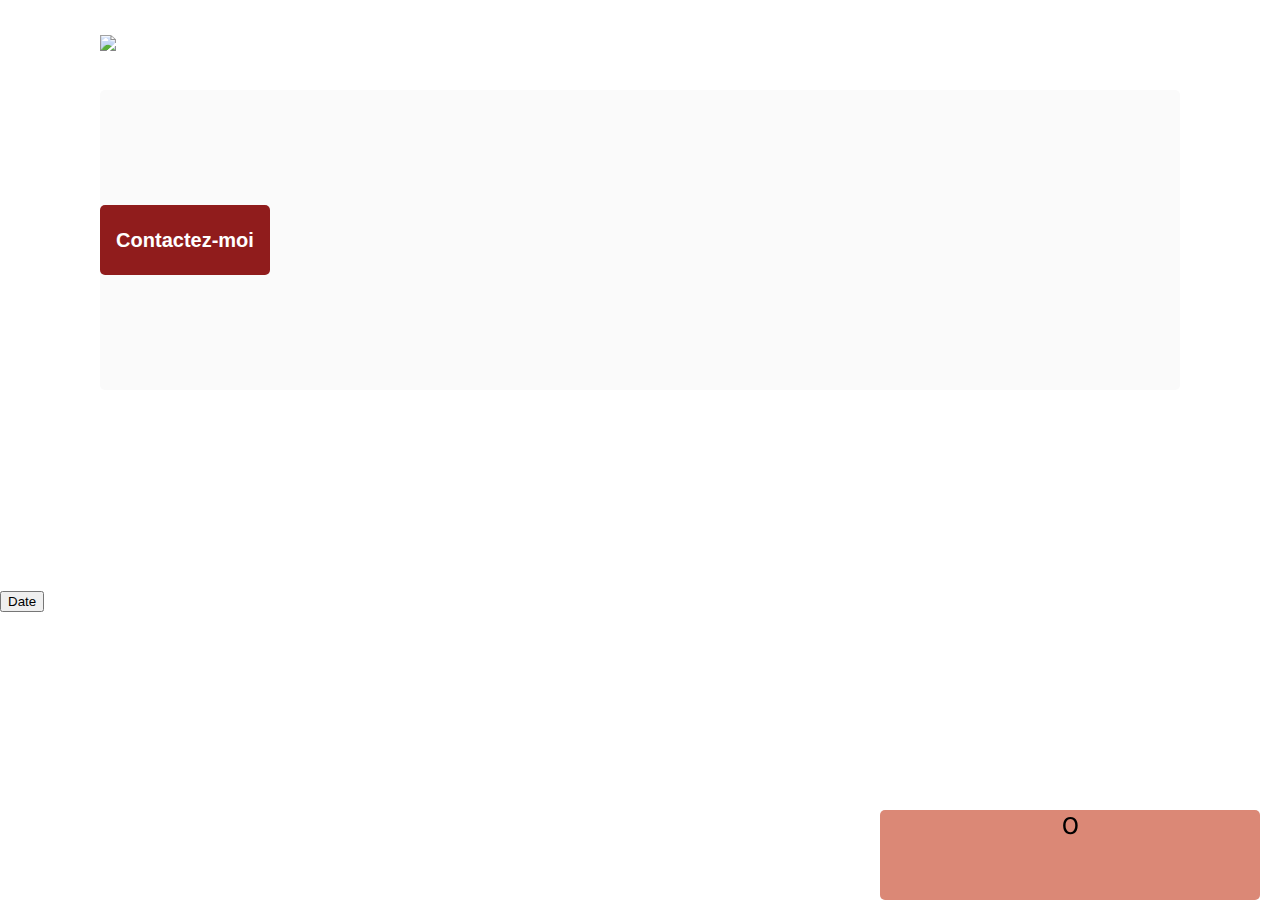
==== photographer.html @ b58a2f75 "Base" ====
<!DOCTYPE html>
<html>
  <head>
    <link href="css/style.css" rel="stylesheet" type="text/css" />
    <meta charset="utf-8">
    <link rel="icon" type="image/png" href="assets/favicon.png">
    <link href="https://fonts.googleapis.com/css?family=DM+Sans&display=swap" rel="stylesheet">
    <title>Fisheye - photographe </title>
  </head>
  <body>
    <header>
      <a href="index.html"><img src="assets/images/logo.png" class="logo" /></a>
    </header>
    <main id="main">
      <div class="photograph-header">
        <button class="contact_button" onclick="displayModal()">Contactez-moi</button>
      </div>
    </main>
    <div id="contact_modal">
			<div class="modal">
				<header>
          <h2 id="contactMe">Contactez-moi</h2>
          <img src="assets/icons/close.svg" onclick="closeModal()" />
        </header>
				<form>
					<div>
						<label>Prénom</label>
						<input id="prenom"/>
            <label>Nom</label>
            <input id="nom"/>
            <label>Email</label>
            <input id="email"/>
            <label>Votre Message</label>
            <input id="message">
          </div>
          <button class="contact_button" onclick="consoleData(event)">Envoyer</button>
				</form>
			</div>
		</div>
    <div class="sticky-encart">
    </div>
    <!-- Lightbox structure -->
<div id="lightbox" class="lightbox">
  <span class="close" onclick="closeLightbox()">&times;</span>
  <button class="prev" onclick="move(-1)">&#10094;</button>
  <div class="content">
      <img id="lightboxImage" src="" alt="lightbox image">
      <video id="lightboxVideo" controls>
          <source src="" type="video/mp4">
      </video>
  </div>
  <button class="next" onclick="move(1)">&#10095;</button>
</div>

  
  
  
    <script src="/scripts/templates/media.js"></script>
    <script src="/scripts/pages/photographer.js"></script>
    <script src="/scripts/utils/contactForm.js"></script>
  </body>
</html>
---- css/style.css ----
@import url("photographer.css");

body {
    font-family: "DM Sans", sans-serif;
    margin: 0;
}


header {
    display: flex;
    flex-direction: row;
    justify-content: space-between;
    align-items: center;
    height: 90px;
}

h1 {
    color: #901C1C;
    margin-right: 100px;
}

.logo {
    height: 50px;
    margin-left: 100px;
}

.photographer_section {
    display: grid;
    grid-template-columns: 1fr 1fr 1fr;
    gap: 70px;
    margin-top: 100px;
    margin-bottom: 120px;
}

.photographer_section article {
    justify-self: center;
    display: flex;
    justify-content: center;
    align-items: center;
    flex-direction: column;
}

.photographer_section article h2 {
    color: #D3573C;
    font-size: 36px;
    font-weight: 400;
}

.container-img {
    height: 200px;
    width: 200px;
    overflow: hidden;
    border-radius: 50%;
}

.photographer-img {
    width:200px;
    height: 200px;
    border-radius: 50%;
    transform: scale(1.25);
}

.name-style {
    margin:0;
    margin-top: 15px;
}

.city-style {
    margin: 0;
    color: #901C1C;
    font-size: 13px;
    font-weight: 400;
    font-style: normal;
}

.tagline-style {
    margin: 0;
}

.price-style {
    margin: 0;
    color: #757575;
}

#media-section {
    display: flex;
    flex-direction: row;
    flex-wrap: wrap;
    justify-content: center;
    width: 100%;
    margin-bottom: 200px
}

.media-size {
    width: 100%;
    height: 100%;
    object-fit: cover;
    border-radius: 5px;
}

.media-style {
    margin: 70px 50px 70px 50px
}

.portrait-size {
    width: 200px;
    height: 200px;
    border-radius: 50%;
    float: right;

}

.photograph-header {
    display: flex;
    flex-direction:row;
    justify-content: space-between;
    align-items: center;
    border-radius: 5px;
}

.imagePh-style {
    width: 300px;
    padding-right: 50px;
    border-radius: 50%;
}

.infos-style {
    width: 300px;
    padding-left: 50px;
}

.infos-style h2 {
    color: #D3573C;
    font-family: DM Sans;
    font-size: 64px;
    font-style: normal;
    font-weight: 400;
    line-height: normal;
    margin: 0;
}

.infos-style p:nth-child(2) {
    margin: 0;
    color: #901C1C;
    font-family: DM Sans;
    font-size: 24px;
    font-style: normal;
    font-weight: 400;
    line-height: normal;

}
.infos-style p:nth-child(3) {
    color: #525252;
    font-family: DM Sans;
    font-size: 18px;
    font-style: normal;
    font-weight: 400;
    line-height: normal;
}


/* Modale */

#contactMe {
    text-align: left;
    margin-bottom: 20px;
}

#message {
    height: 170px;
}

.title-like {
    display: flex;
    flex-direction: row;
    justify-content: space-between;
    align-items: center;
}

.title-like h3 {
    color: #901C1C;
    font-family: DM Sans;
    font-size: 24px;
    font-style: normal;
    font-weight: 400;
    line-height: normal;
}

.title-like p {
    color: #901C1C;
text-align: right;
font-family: DM Sans;
font-size: 24px;
font-style: normal;
font-weight: 500;
line-height: normal;
}

/* encart */

.sticky-encart {
    position: fixed;  
    height: 90px;
    width: 380px;
    bottom: 0px; 
    right: 20px; 
    background-color: orange;
    border-radius: 5px; 
    background: #DB8876;
    color: #000;
    text-align: center;
    font-family: DM Sans;
    font-size: 24px;
    font-style: normal;
    font-weight: 500;
    line-height: normal;
}

/* Lightbox */

.lightbox {
    display: none;
    position: fixed;
    z-index: 1000;
    padding-top: 100px;
    left: 0;
    top: 0;
    width: 100%;
    height: 100%;
    overflow: auto;
    background-color: rgba(0,0,0,0.9);
}

.lightbox-content {
    margin: auto;
    display: block;
    width: 80%;
    max-width: 700px;
}

.lightbox-close {
    position: absolute;
    top: 15px;
    right: 35px;
    color: #f1f1f1;
    font-size: 40px;
    font-weight: bold;
    transition: 0.3s;
}

.lightbox-close:hover,
.lightbox-close:focus {
    color: #bbb;
    text-decoration: none;
    cursor: pointer;
}

.prev, .next {
    cursor: pointer;
    position: absolute;
    top: 50%;
    width: auto;
    margin-top: -50px;
    padding: 16px;
    color: white;
    font-weight: bold;
    font-size: 20px;
    transition: 0.6s ease;
    border-radius: 0 3px 3px 0;
    user-select: none;
}

.next {
    right: 0;
    border-radius: 3px 0 0 3px;
}

.prev:hover, .next:hover {
    background-color: rgba(0, 0, 0, 0.8);
}
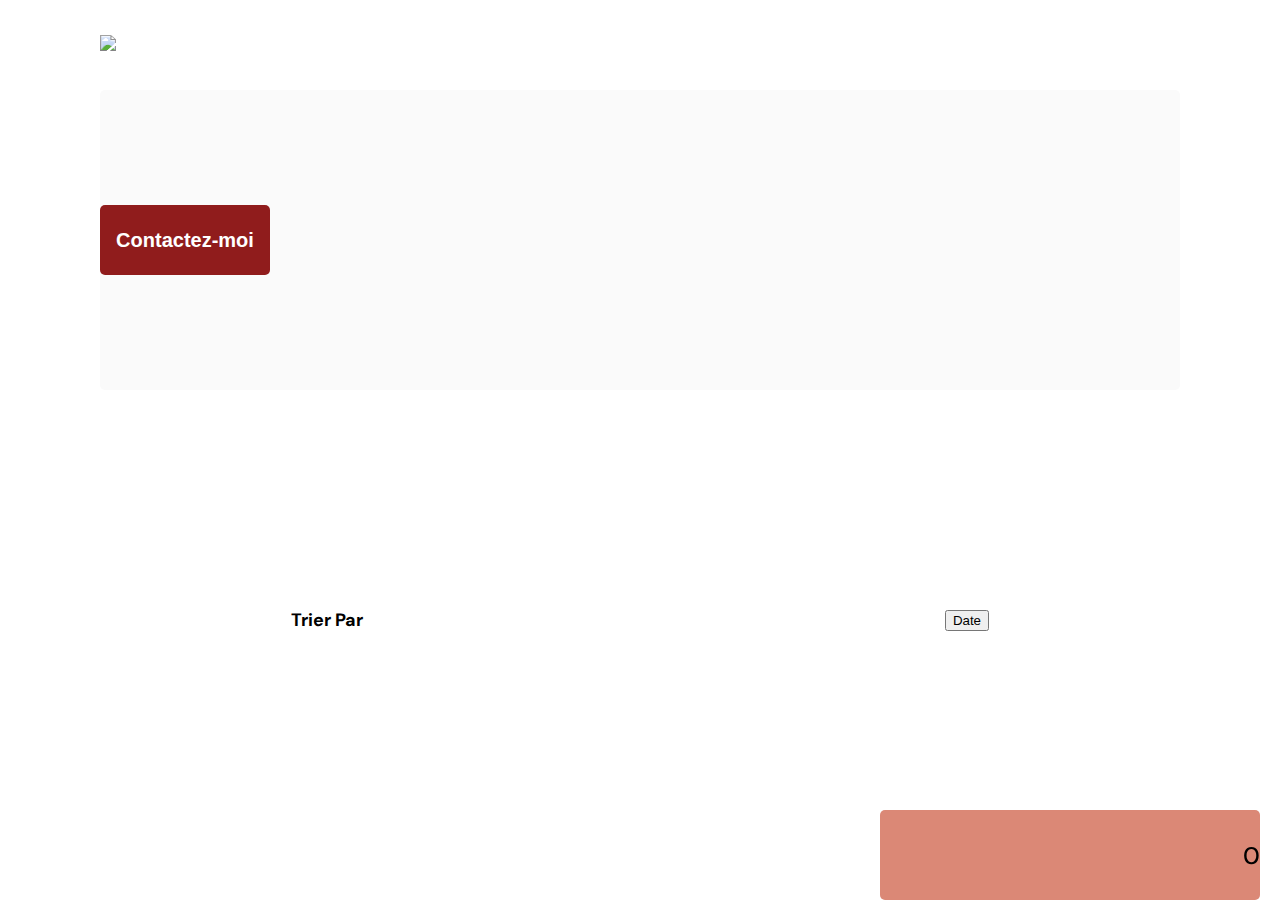
==== commit 9d84cc92: "Ajout Favicon" ====
--- a/photographer.html
+++ b/photographer.html
@@ -5,6 +5,7 @@
     <meta charset="utf-8">
     <link rel="icon" type="image/png" href="assets/favicon.png">
     <link href="https://fonts.googleapis.com/css?family=DM+Sans&display=swap" rel="stylesheet">
+    <script src="https://kit.fontawesome.com/672409eb63.js" crossorigin="anonymous"></script>
     <title>Fisheye - photographe </title>
   </head>
   <body>
@@ -38,6 +39,7 @@
 			</div>
 		</div>
     <div class="sticky-encart">
+      <i class="fa-solid fa-heart"></i>
     </div>
     <!-- Lightbox structure -->
 <div id="lightbox" class="lightbox">
--- a/css/style.css
+++ b/css/style.css
@@ -200,6 +200,10 @@
 
 .sticky-encart {
     position: fixed;  
+    display: flex;
+    flex-direction: row-reverse;
+    align-items: center;
+    justify-content: space-between;
     height: 90px;
     width: 380px;
     bottom: 0px; 
@@ -216,6 +220,16 @@
     line-height: normal;
 }
 
+#likes-heart {
+    display: flex;
+    flex-direction: row-reverse;
+    align-items: center;
+}
+
+#likes-and-icon {
+    display: flex;
+    align-items: center;
+}
 /* Lightbox */
 
 .lightbox {
@@ -278,3 +292,19 @@
 .prev:hover, .next:hover {
     background-color: rgba(0, 0, 0, 0.8);
 }
+
+
+#trier-and-button {
+    display: flex;
+    align-items: center;
+    justify-content:space-around;
+}
+
+#trier-p {
+    color: #000;
+font-family: DM Sans;
+font-size: 18px;
+font-style: normal;
+font-weight: 700;
+line-height: normal;
+}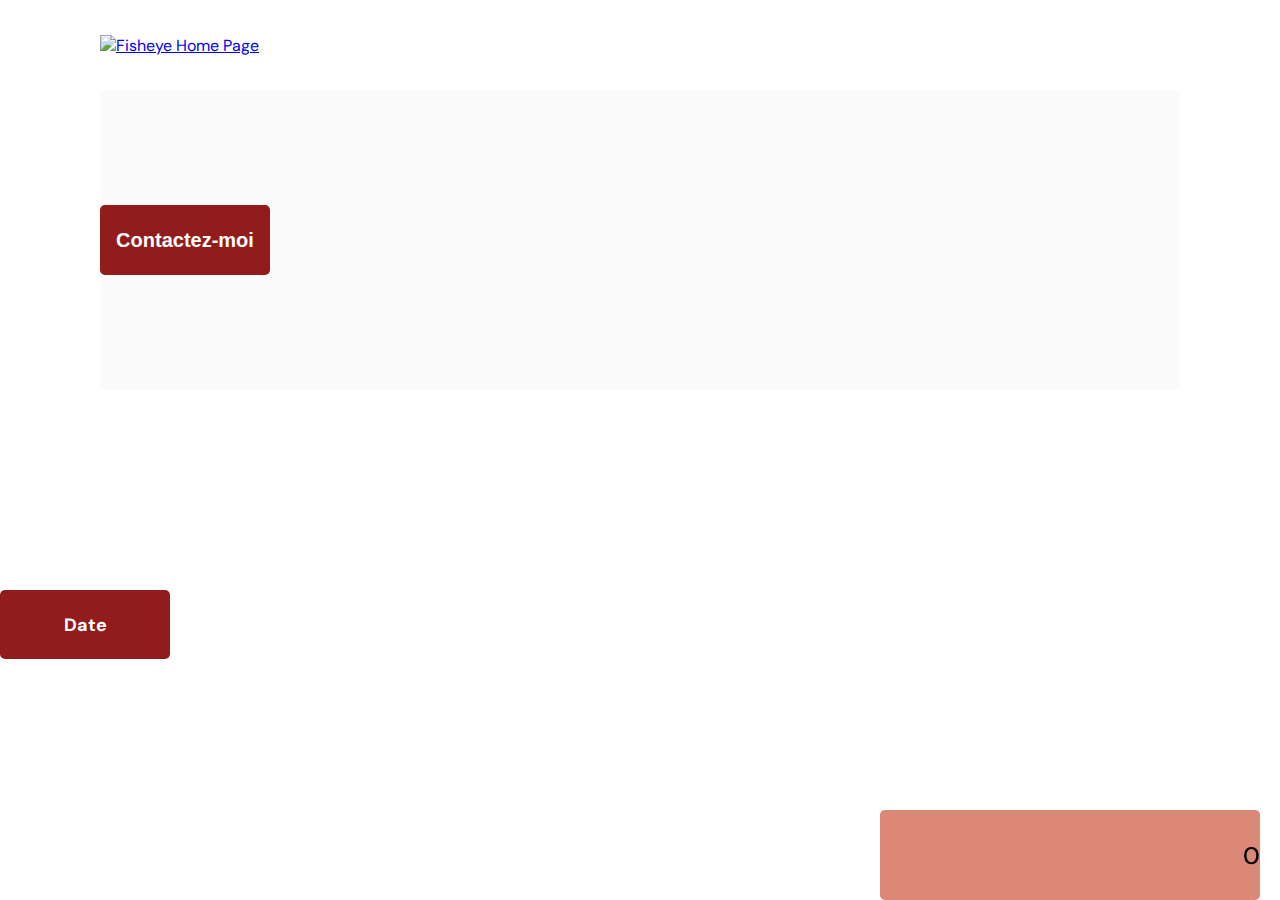
==== commit 1a657eef: "Accessibilité et nouveau dropdown" ====
--- a/photographer.html
+++ b/photographer.html
@@ -10,7 +10,7 @@
   </head>
   <body>
     <header>
-      <a href="index.html"><img src="assets/images/logo.png" class="logo" /></a>
+      <a href="index.html"><img src="assets/images/logo.png" class="logo" alt="Fisheye Home Page" /></a>
     </header>
     <main id="main">
       <div class="photograph-header">
@@ -41,18 +41,14 @@
     <div class="sticky-encart">
       <i class="fa-solid fa-heart"></i>
     </div>
-    <!-- Lightbox structure -->
-<div id="lightbox" class="lightbox">
-  <span class="close" onclick="closeLightbox()">&times;</span>
-  <button class="prev" onclick="move(-1)">&#10094;</button>
-  <div class="content">
-      <img id="lightboxImage" src="" alt="lightbox image">
-      <video id="lightboxVideo" controls>
-          <source src="" type="video/mp4">
-      </video>
+    
+    <div id="lightbox" class="lightbox">
+      <span class="close-lightbox" onclick="closeLightbox()">&times;</span>
+      <img class="lightbox-content" id="lightboxImage">
+      <a class="prev" onclick="moveSlide(-1)">&#10094;</a>
+      <a class="next" onclick="moveSlide(1)">&#10095;</a>
   </div>
-  <button class="next" onclick="move(1)">&#10095;</button>
-</div>
+  
 
   
   
--- a/css/style.css
+++ b/css/style.css
@@ -60,6 +60,13 @@
     transform: scale(1.25);
 }
 
+.link-image {
+    text-decoration: none;
+    display: flex;
+    flex-direction: column;
+    align-items: center;
+}
+
 .name-style {
     margin:0;
     margin-top: 15px;
@@ -188,12 +195,13 @@
 
 .title-like p {
     color: #901C1C;
-text-align: right;
-font-family: DM Sans;
-font-size: 24px;
-font-style: normal;
-font-weight: 500;
-line-height: normal;
+    text-align: right;
+    font-family: DM Sans;
+    font-size: 24px;
+    font-style: normal;
+    font-weight: 500;
+    line-height: normal;
+    margin-right: 5px;
 }
 
 /* encart */
@@ -242,46 +250,49 @@
     width: 100%;
     height: 100%;
     overflow: auto;
-    background-color: rgba(0,0,0,0.9);
+    background-color: white;
 }
 
 .lightbox-content {
     margin: auto;
     display: block;
-    width: 80%;
-    max-width: 700px;
-}
-
-.lightbox-close {
+    width: 1050px;
+    height: 900px;
+    object-fit: cover;
+}
+
+.close-lightbox {
     position: absolute;
+    font-size: 72px;
     top: 15px;
     right: 35px;
-    color: #f1f1f1;
-    font-size: 40px;
+    color: #901C1C;
     font-weight: bold;
     transition: 0.3s;
 }
 
-.lightbox-close:hover,
-.lightbox-close:focus {
+.close-lightbox:hover,
+.close-lightbox:focus {
     color: #bbb;
     text-decoration: none;
     cursor: pointer;
 }
 
-.prev, .next {
+.prev,
+.next {
     cursor: pointer;
     position: absolute;
     top: 50%;
     width: auto;
+    height: 96px;
+    padding: 16px;
     margin-top: -50px;
-    padding: 16px;
-    color: white;
+    color: #901C1C;
     font-weight: bold;
-    font-size: 20px;
     transition: 0.6s ease;
     border-radius: 0 3px 3px 0;
     user-select: none;
+    font-size: 96px;
 }
 
 .next {
@@ -289,9 +300,11 @@
     border-radius: 3px 0 0 3px;
 }
 
-.prev:hover, .next:hover {
+.prev:hover,
+.next:hover {
     background-color: rgba(0, 0, 0, 0.8);
 }
+
 
 
 #trier-and-button {
@@ -307,4 +320,89 @@
 font-style: normal;
 font-weight: 700;
 line-height: normal;
-}+}
+
+/* Buttons */
+
+
+.dropbtn {
+    background-color: transparent;
+    color: white;
+    border: none;
+    width: 170px;
+    height: 69px;
+    font-family: DM Sans;
+    font-size: 18px;
+    font-style: normal;
+    font-weight: 700;
+    line-height: normal;
+}
+
+.link-drop {
+    background-color: transparent;
+    color: white;
+    border: none;
+    width: 170px;
+    font-family: DM Sans;
+    font-size: 18px;
+    font-style: normal;
+    font-weight: 700;
+    line-height: normal;
+    text-decoration: none;
+    align-items: center;
+}
+
+/* Ajouter une ligne avant le premier lien */
+.link-drop:first-child::before {
+    content: "";
+    display: block;
+    height: 1px;
+    background: white; /* ou toute autre couleur que vous préférez */
+    width: 90%;
+    margin-top: 10px; /* ajustez selon vos préférences */
+}
+
+/* Ajouter une ligne après le premier lien */
+.link-drop:first-child::after {
+    content: "";
+    display: block;
+    height: 1px;
+    background: white; /* ou toute autre couleur que vous préférez */
+    width: 90%;
+    margin-bottom: 10px; /* ajustez selon vos préférences */
+}
+
+
+.dropdown-top {
+    background-color: #901C1C;
+    border-radius: 5px 5px 5px 5px;
+    width: 170px;
+}
+
+.dropdown {
+    background-color: #901C1C;
+    border-radius: 5px 5px 5px 5px;
+    align-items: center;
+    width: 170px;
+}
+
+.dropdown-content {
+    display: none; /* Par défaut, le contenu du dropdown est caché */
+    flex-direction: column;
+    text-align: center;
+    justify-content: space-around;
+    height: 140px;
+}
+
+.dropdown-content.open {
+    display: flex; /* Affiche le contenu du dropdown lorsqu'il est ouvert */
+    align-items: center;
+}
+
+
+
+/* Heart */
+
+#heart {
+    color: #901C1C;
+}
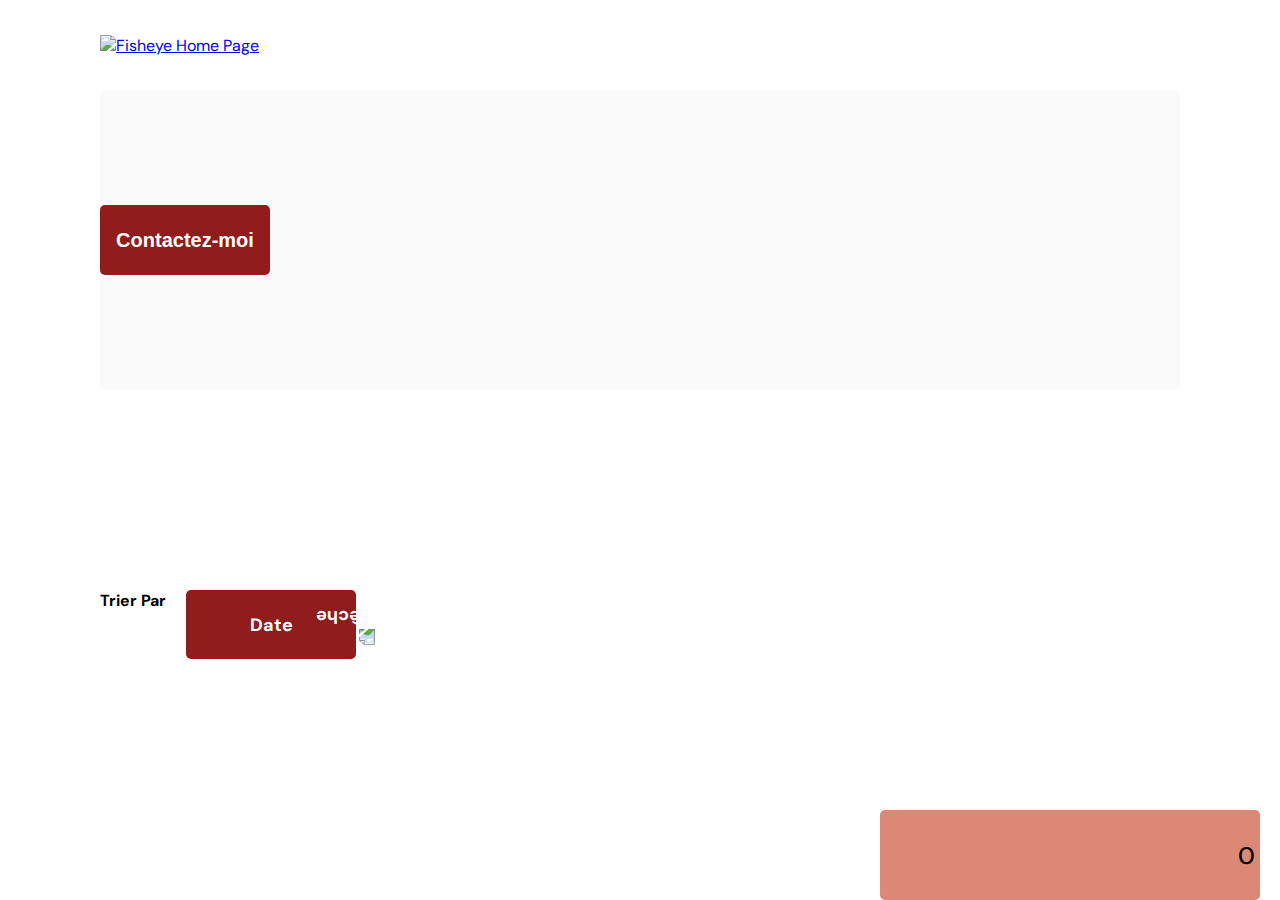
==== commit e5f432be: "accessibilité" ====
--- a/photographer.html
+++ b/photographer.html
@@ -1,5 +1,5 @@
 <!DOCTYPE html>
-<html>
+<html lang="fr" xml:lang="fr">
   <head>
     <link href="css/style.css" rel="stylesheet" type="text/css" />
     <meta charset="utf-8">
@@ -25,13 +25,13 @@
         </header>
 				<form>
 					<div>
-						<label>Prénom</label>
+						<label for="prenom">Prénom</label>
 						<input id="prenom"/>
-            <label>Nom</label>
+            <label for="nom">Nom</label>
             <input id="nom"/>
-            <label>Email</label>
+            <label for="email">Email</label>
             <input id="email"/>
-            <label>Votre Message</label>
+            <label for="message">Votre Message</label>
             <input id="message">
           </div>
           <button class="contact_button" onclick="consoleData(event)">Envoyer</button>
@@ -47,6 +47,7 @@
       <img class="lightbox-content" id="lightboxImage">
       <a class="prev" onclick="moveSlide(-1)">&#10094;</a>
       <a class="next" onclick="moveSlide(1)">&#10095;</a>
+      <span id="ImageName"></span>
   </div>
   
 
--- a/css/style.css
+++ b/css/style.css
@@ -136,7 +136,7 @@
     padding-left: 50px;
 }
 
-.infos-style h2 {
+.infos-style h1 {
     color: #D3573C;
     font-family: DM Sans;
     font-size: 64px;
@@ -232,11 +232,21 @@
     display: flex;
     flex-direction: row-reverse;
     align-items: center;
+    margin-left: 20px;
+}
+
+#priceDay {
+    margin-right: 20px;
 }
 
 #likes-and-icon {
     display: flex;
     align-items: center;
+    margin-right: 20px;
+}
+
+#likes-p {
+    margin-right:5px;
 }
 /* Lightbox */
 
@@ -256,9 +266,18 @@
 .lightbox-content {
     margin: auto;
     display: block;
-    width: 1050px;
-    height: 900px;
+    width: 80%;
+    height: 80%;
     object-fit: cover;
+}
+
+#ImageName {
+    display: block;
+    margin: auto;
+    width: 80%;
+    color:#901C1C;
+    font-size: 24px;
+    font-weight: 400px;
 }
 
 .close-lightbox {
@@ -267,8 +286,6 @@
     top: 15px;
     right: 35px;
     color: #901C1C;
-    font-weight: bold;
-    transition: 0.3s;
 }
 
 .close-lightbox:hover,
@@ -285,27 +302,42 @@
     top: 50%;
     width: auto;
     height: 96px;
-    padding: 16px;
+    padding-right: 50px;
     margin-top: -50px;
     color: #901C1C;
-    font-weight: bold;
-    transition: 0.6s ease;
     border-radius: 0 3px 3px 0;
     user-select: none;
-    font-size: 96px;
-}
-
+    font-size: 75px;
+}
+.prev {
+    padding-left: 50px;
+}
 .next {
     right: 0;
     border-radius: 3px 0 0 3px;
 }
 
-.prev:hover,
-.next:hover {
-    background-color: rgba(0, 0, 0, 0.8);
-}
-
-
+/* container trier */
+
+.container-trier-par {
+    display: flex;
+    flex-direction: row;
+    margin-top: 10px;
+}
+/* Span trier par */
+
+.p-trier-par {
+    margin: 0 0 0 100px;
+    font-weight: bold;
+
+}
+
+.span-trier-par {
+    display: flex;
+    flex-direction: row;
+    align-items: center;
+    margin-left: 20px;
+}
 
 #trier-and-button {
     display: flex;
@@ -326,6 +358,11 @@
 
 
 .dropbtn {
+    display: flex;
+    flex-direction: row;
+    justify-content: center;
+    align-items: center;
+    position: relative;
     background-color: transparent;
     color: white;
     border: none;
@@ -339,6 +376,9 @@
 }
 
 .link-drop {
+    display: flex;
+    justify-content: center;
+    min-height: 69px;
     background-color: transparent;
     color: white;
     border: none;
@@ -351,27 +391,6 @@
     text-decoration: none;
     align-items: center;
 }
-
-/* Ajouter une ligne avant le premier lien */
-.link-drop:first-child::before {
-    content: "";
-    display: block;
-    height: 1px;
-    background: white; /* ou toute autre couleur que vous préférez */
-    width: 90%;
-    margin-top: 10px; /* ajustez selon vos préférences */
-}
-
-/* Ajouter une ligne après le premier lien */
-.link-drop:first-child::after {
-    content: "";
-    display: block;
-    height: 1px;
-    background: white; /* ou toute autre couleur que vous préférez */
-    width: 90%;
-    margin-bottom: 10px; /* ajustez selon vos préférences */
-}
-
 
 .dropdown-top {
     background-color: #901C1C;
@@ -391,7 +410,7 @@
     flex-direction: column;
     text-align: center;
     justify-content: space-around;
-    height: 140px;
+    height: 170px;
 }
 
 .dropdown-content.open {
@@ -399,6 +418,24 @@
     align-items: center;
 }
 
+.custom-hr-class {
+    width: 80%;
+}
+
+/* Style pour la rotation de l'image */
+.rotate-arrow {
+    transform: rotate(180deg); /* Rotation de 180 degrés */
+}
+
+.arrow-position {
+    position: absolute;
+    left: 130px;
+}
+
+
+
+
+
 
 
 /* Heart */
